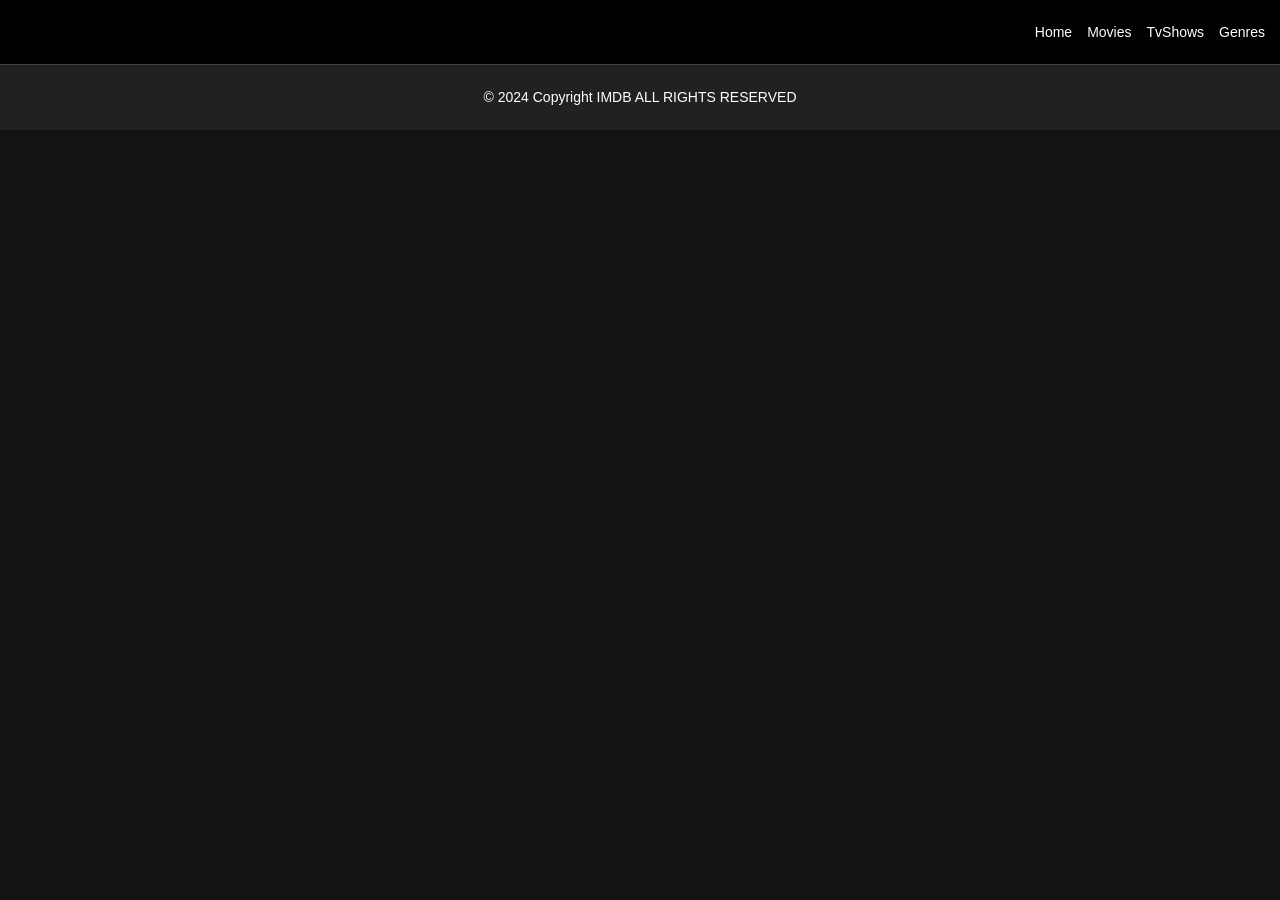
==== index.html @ e96a71f4 "Upload production files for NgFLix" ====
<!-- This is the main entry to the file  -->
<!doctype html>
<html lang="en" data-critters-container>
  <head>
    <meta charset="utf-8">
    <title>IMDB</title>
    <base href="/">
    <meta name="viewport" content="width=device-width, initial-scale=1">
    <link rel="icon" type="image/x-icon" href="favicon.ico">
    <link rel="preconnect" href="https://fonts.googleapis.com">
    <link rel="preconnect" href="https://fonts.gstatic.com" crossorigin>
  <style>@font-face{font-family:Roboto;font-style:normal;font-weight:100;font-display:swap;src:url(https://fonts.gstatic.com/s/roboto/v30/KFOkCnqEu92Fr1MmgVxFIzIFKw.woff2) format("woff2");unicode-range:U+0460-052F,U+1C80-1C88,U+20B4,U+2DE0-2DFF,U+A640-A69F,U+FE2E-FE2F}@font-face{font-family:Roboto;font-style:normal;font-weight:100;font-display:swap;src:url(https://fonts.gstatic.com/s/roboto/v30/KFOkCnqEu92Fr1MmgVxMIzIFKw.woff2) format("woff2");unicode-range:U+0301,U+0400-045F,U+0490-0491,U+04B0-04B1,U+2116}@font-face{font-family:Roboto;font-style:normal;font-weight:100;font-display:swap;src:url(https://fonts.gstatic.com/s/roboto/v30/KFOkCnqEu92Fr1MmgVxEIzIFKw.woff2) format("woff2");unicode-range:U+1F00-1FFF}@font-face{font-family:Roboto;font-style:normal;font-weight:100;font-display:swap;src:url(https://fonts.gstatic.com/s/roboto/v30/KFOkCnqEu92Fr1MmgVxLIzIFKw.woff2) format("woff2");unicode-range:U+0370-0377,U+037A-037F,U+0384-038A,U+038C,U+038E-03A1,U+03A3-03FF}@font-face{font-family:Roboto;font-style:normal;font-weight:100;font-display:swap;src:url(https://fonts.gstatic.com/s/roboto/v30/KFOkCnqEu92Fr1MmgVxHIzIFKw.woff2) format("woff2");unicode-range:U+0102-0103,U+0110-0111,U+0128-0129,U+0168-0169,U+01A0-01A1,U+01AF-01B0,U+0300-0301,U+0303-0304,U+0308-0309,U+0323,U+0329,U+1EA0-1EF9,U+20AB}@font-face{font-family:Roboto;font-style:normal;font-weight:100;font-display:swap;src:url(https://fonts.gstatic.com/s/roboto/v30/KFOkCnqEu92Fr1MmgVxGIzIFKw.woff2) format("woff2");unicode-range:U+0100-02AF,U+0304,U+0308,U+0329,U+1E00-1E9F,U+1EF2-1EFF,U+2020,U+20A0-20AB,U+20AD-20C0,U+2113,U+2C60-2C7F,U+A720-A7FF}@font-face{font-family:Roboto;font-style:normal;font-weight:100;font-display:swap;src:url(https://fonts.gstatic.com/s/roboto/v30/KFOkCnqEu92Fr1MmgVxIIzI.woff2) format("woff2");unicode-range:U+0000-00FF,U+0131,U+0152-0153,U+02BB-02BC,U+02C6,U+02DA,U+02DC,U+0304,U+0308,U+0329,U+2000-206F,U+2074,U+20AC,U+2122,U+2191,U+2193,U+2212,U+2215,U+FEFF,U+FFFD}@font-face{font-family:Roboto;font-style:normal;font-weight:300;font-display:swap;src:url(https://fonts.gstatic.com/s/roboto/v30/KFOlCnqEu92Fr1MmSU5fCRc4EsA.woff2) format("woff2");unicode-range:U+0460-052F,U+1C80-1C88,U+20B4,U+2DE0-2DFF,U+A640-A69F,U+FE2E-FE2F}@font-face{font-family:Roboto;font-style:normal;font-weight:300;font-display:swap;src:url(https://fonts.gstatic.com/s/roboto/v30/KFOlCnqEu92Fr1MmSU5fABc4EsA.woff2) format("woff2");unicode-range:U+0301,U+0400-045F,U+0490-0491,U+04B0-04B1,U+2116}@font-face{font-family:Roboto;font-style:normal;font-weight:300;font-display:swap;src:url(https://fonts.gstatic.com/s/roboto/v30/KFOlCnqEu92Fr1MmSU5fCBc4EsA.woff2) format("woff2");unicode-range:U+1F00-1FFF}@font-face{font-family:Roboto;font-style:normal;font-weight:300;font-display:swap;src:url(https://fonts.gstatic.com/s/roboto/v30/KFOlCnqEu92Fr1MmSU5fBxc4EsA.woff2) format("woff2");unicode-range:U+0370-0377,U+037A-037F,U+0384-038A,U+038C,U+038E-03A1,U+03A3-03FF}@font-face{font-family:Roboto;font-style:normal;font-weight:300;font-display:swap;src:url(https://fonts.gstatic.com/s/roboto/v30/KFOlCnqEu92Fr1MmSU5fCxc4EsA.woff2) format("woff2");unicode-range:U+0102-0103,U+0110-0111,U+0128-0129,U+0168-0169,U+01A0-01A1,U+01AF-01B0,U+0300-0301,U+0303-0304,U+0308-0309,U+0323,U+0329,U+1EA0-1EF9,U+20AB}@font-face{font-family:Roboto;font-style:normal;font-weight:300;font-display:swap;src:url(https://fonts.gstatic.com/s/roboto/v30/KFOlCnqEu92Fr1MmSU5fChc4EsA.woff2) format("woff2");unicode-range:U+0100-02AF,U+0304,U+0308,U+0329,U+1E00-1E9F,U+1EF2-1EFF,U+2020,U+20A0-20AB,U+20AD-20C0,U+2113,U+2C60-2C7F,U+A720-A7FF}@font-face{font-family:Roboto;font-style:normal;font-weight:300;font-display:swap;src:url(https://fonts.gstatic.com/s/roboto/v30/KFOlCnqEu92Fr1MmSU5fBBc4.woff2) format("woff2");unicode-range:U+0000-00FF,U+0131,U+0152-0153,U+02BB-02BC,U+02C6,U+02DA,U+02DC,U+0304,U+0308,U+0329,U+2000-206F,U+2074,U+20AC,U+2122,U+2191,U+2193,U+2212,U+2215,U+FEFF,U+FFFD}@font-face{font-family:Roboto;font-style:normal;font-weight:400;font-display:swap;src:url(https://fonts.gstatic.com/s/roboto/v30/KFOmCnqEu92Fr1Mu72xKOzY.woff2) format("woff2");unicode-range:U+0460-052F,U+1C80-1C88,U+20B4,U+2DE0-2DFF,U+A640-A69F,U+FE2E-FE2F}@font-face{font-family:Roboto;font-style:normal;font-weight:400;font-display:swap;src:url(https://fonts.gstatic.com/s/roboto/v30/KFOmCnqEu92Fr1Mu5mxKOzY.woff2) format("woff2");unicode-range:U+0301,U+0400-045F,U+0490-0491,U+04B0-04B1,U+2116}@font-face{font-family:Roboto;font-style:normal;font-weight:400;font-display:swap;src:url(https://fonts.gstatic.com/s/roboto/v30/KFOmCnqEu92Fr1Mu7mxKOzY.woff2) format("woff2");unicode-range:U+1F00-1FFF}@font-face{font-family:Roboto;font-style:normal;font-weight:400;font-display:swap;src:url(https://fonts.gstatic.com/s/roboto/v30/KFOmCnqEu92Fr1Mu4WxKOzY.woff2) format("woff2");unicode-range:U+0370-0377,U+037A-037F,U+0384-038A,U+038C,U+038E-03A1,U+03A3-03FF}@font-face{font-family:Roboto;font-style:normal;font-weight:400;font-display:swap;src:url(https://fonts.gstatic.com/s/roboto/v30/KFOmCnqEu92Fr1Mu7WxKOzY.woff2) format("woff2");unicode-range:U+0102-0103,U+0110-0111,U+0128-0129,U+0168-0169,U+01A0-01A1,U+01AF-01B0,U+0300-0301,U+0303-0304,U+0308-0309,U+0323,U+0329,U+1EA0-1EF9,U+20AB}@font-face{font-family:Roboto;font-style:normal;font-weight:400;font-display:swap;src:url(https://fonts.gstatic.com/s/roboto/v30/KFOmCnqEu92Fr1Mu7GxKOzY.woff2) format("woff2");unicode-range:U+0100-02AF,U+0304,U+0308,U+0329,U+1E00-1E9F,U+1EF2-1EFF,U+2020,U+20A0-20AB,U+20AD-20C0,U+2113,U+2C60-2C7F,U+A720-A7FF}@font-face{font-family:Roboto;font-style:normal;font-weight:400;font-display:swap;src:url(https://fonts.gstatic.com/s/roboto/v30/KFOmCnqEu92Fr1Mu4mxK.woff2) format("woff2");unicode-range:U+0000-00FF,U+0131,U+0152-0153,U+02BB-02BC,U+02C6,U+02DA,U+02DC,U+0304,U+0308,U+0329,U+2000-206F,U+2074,U+20AC,U+2122,U+2191,U+2193,U+2212,U+2215,U+FEFF,U+FFFD}@font-face{font-family:Roboto;font-style:normal;font-weight:700;font-display:swap;src:url(https://fonts.gstatic.com/s/roboto/v30/KFOlCnqEu92Fr1MmWUlfCRc4EsA.woff2) format("woff2");unicode-range:U+0460-052F,U+1C80-1C88,U+20B4,U+2DE0-2DFF,U+A640-A69F,U+FE2E-FE2F}@font-face{font-family:Roboto;font-style:normal;font-weight:700;font-display:swap;src:url(https://fonts.gstatic.com/s/roboto/v30/KFOlCnqEu92Fr1MmWUlfABc4EsA.woff2) format("woff2");unicode-range:U+0301,U+0400-045F,U+0490-0491,U+04B0-04B1,U+2116}@font-face{font-family:Roboto;font-style:normal;font-weight:700;font-display:swap;src:url(https://fonts.gstatic.com/s/roboto/v30/KFOlCnqEu92Fr1MmWUlfCBc4EsA.woff2) format("woff2");unicode-range:U+1F00-1FFF}@font-face{font-family:Roboto;font-style:normal;font-weight:700;font-display:swap;src:url(https://fonts.gstatic.com/s/roboto/v30/KFOlCnqEu92Fr1MmWUlfBxc4EsA.woff2) format("woff2");unicode-range:U+0370-0377,U+037A-037F,U+0384-038A,U+038C,U+038E-03A1,U+03A3-03FF}@font-face{font-family:Roboto;font-style:normal;font-weight:700;font-display:swap;src:url(https://fonts.gstatic.com/s/roboto/v30/KFOlCnqEu92Fr1MmWUlfCxc4EsA.woff2) format("woff2");unicode-range:U+0102-0103,U+0110-0111,U+0128-0129,U+0168-0169,U+01A0-01A1,U+01AF-01B0,U+0300-0301,U+0303-0304,U+0308-0309,U+0323,U+0329,U+1EA0-1EF9,U+20AB}@font-face{font-family:Roboto;font-style:normal;font-weight:700;font-display:swap;src:url(https://fonts.gstatic.com/s/roboto/v30/KFOlCnqEu92Fr1MmWUlfChc4EsA.woff2) format("woff2");unicode-range:U+0100-02AF,U+0304,U+0308,U+0329,U+1E00-1E9F,U+1EF2-1EFF,U+2020,U+20A0-20AB,U+20AD-20C0,U+2113,U+2C60-2C7F,U+A720-A7FF}@font-face{font-family:Roboto;font-style:normal;font-weight:700;font-display:swap;src:url(https://fonts.gstatic.com/s/roboto/v30/KFOlCnqEu92Fr1MmWUlfBBc4.woff2) format("woff2");unicode-range:U+0000-00FF,U+0131,U+0152-0153,U+02BB-02BC,U+02C6,U+02DA,U+02DC,U+0304,U+0308,U+0329,U+2000-206F,U+2074,U+20AC,U+2122,U+2191,U+2193,U+2212,U+2215,U+FEFF,U+FFFD}*,:before,:after{box-sizing:border-box}html{font-family:system-ui,Segoe UI,Roboto,Helvetica,Arial,sans-serif,"Apple Color Emoji","Segoe UI Emoji";line-height:1.15;-webkit-text-size-adjust:100%;-moz-tab-size:4;tab-size:4}body{margin:0}@-webkit-keyframes fa-spin{0%{-webkit-transform:rotate(0deg);transform:rotate(0)}to{-webkit-transform:rotate(359deg);transform:rotate(359deg)}}:root{font-family:Roboto,Helvetica Neue Light,Helvetica Neue,Helvetica,Arial,Lucida Grande,sans-serif;--font-family: Roboto, "Helvetica Neue Light", "Helvetica Neue", Helvetica, Arial, "Lucida Grande", sans-serif;--surface-a: #1e1e1e;--surface-b: #121212;--surface-c: hsla(0, 0%, 100%, .04);--surface-d: hsla(0, 0%, 100%, .12);--surface-e: #1e1e1e;--surface-f: #262626;--text-color: rgba(255, 255, 255, .87);--text-color-secondary: rgba(255, 255, 255, .6);--primary-color: #9FA8DA;--primary-color-text: #121212;--surface-0: #121212;--surface-50: #2a2a2a;--surface-100: #414141;--surface-200: #595959;--surface-300: #717171;--surface-400: #898989;--surface-500: #a0a0a0;--surface-600: #b8b8b8;--surface-700: #d0d0d0;--surface-800: #e7e7e7;--surface-900: #ffffff;--gray-50: #e7e7e7;--gray-100: #d0d0d0;--gray-200: #b8b8b8;--gray-300: #a0a0a0;--gray-400: #898989;--gray-500: #717171;--gray-600: #595959;--gray-700: #414141;--gray-800: #2a2a2a;--gray-900: #121212;--content-padding: 1rem;--inline-spacing: .5rem;--border-radius: 4px;--surface-ground: #121212;--surface-section: #121212;--surface-card: #1e1e1e;--surface-overlay: #262626;--surface-border: hsla(0, 0%, 100%, .12);--surface-hover: hsla(0, 0%, 100%, .04);--maskbg: rgba(0, 0, 0, .32);--highlight-bg: rgba(159, 168, 218, .16);--highlight-text-color: #9FA8DA;--focus-ring: none;color-scheme:dark}@font-face{font-family:Roboto;font-style:normal;font-weight:400;src:local("Roboto"),local("Roboto-Regular"),url("./media/roboto-v20-latin-ext_latin-regular-LRM3ER4G.woff2") format("woff2"),url("./media/roboto-v20-latin-ext_latin-regular-ZEDEYGV7.woff") format("woff")}@font-face{font-family:Roboto;font-style:normal;font-weight:500;src:local("Roboto Medium"),local("Roboto-Medium"),url("./media/roboto-v20-latin-ext_latin-500-3YTQ4ANV.woff2") format("woff2"),url("./media/roboto-v20-latin-ext_latin-500-JTUAEB44.woff") format("woff")}@font-face{font-family:Roboto;font-style:normal;font-weight:700;src:local("Roboto Bold"),local("Roboto-Bold"),url("./media/roboto-v20-latin-ext_latin-700-72Q4UJBL.woff2") format("woff2"),url("./media/roboto-v20-latin-ext_latin-700-YWMTYTLY.woff") format("woff")}:root{--blue-50:#f4fafe;--blue-100:#cae6fc;--blue-200:#a0d2fa;--blue-300:#75bef8;--blue-400:#4baaf5;--blue-500:#2196f3;--blue-600:#1c80cf;--blue-700:#1769aa;--blue-800:#125386;--blue-900:#0d3c61;--green-50:#f7faf5;--green-100:#dbe8cf;--green-200:#bed6a9;--green-300:#a1c384;--green-400:#85b15e;--green-500:#689f38;--green-600:#588730;--green-700:#496f27;--green-800:#39571f;--green-900:#2a4016;--yellow-50:#fffcf5;--yellow-100:#fef0cd;--yellow-200:#fde4a5;--yellow-300:#fdd87d;--yellow-400:#fccc55;--yellow-500:#fbc02d;--yellow-600:#d5a326;--yellow-700:#b08620;--yellow-800:#8a6a19;--yellow-900:#644d12;--cyan-50:#f2fcfd;--cyan-100:#c2eff5;--cyan-200:#91e2ed;--cyan-300:#61d5e4;--cyan-400:#30c9dc;--cyan-500:#00bcd4;--cyan-600:#00a0b4;--cyan-700:#008494;--cyan-800:#006775;--cyan-900:#004b55;--pink-50:#fef4f7;--pink-100:#fac9da;--pink-200:#f69ebc;--pink-300:#f1749e;--pink-400:#ed4981;--pink-500:#e91e63;--pink-600:#c61a54;--pink-700:#a31545;--pink-800:#801136;--pink-900:#5d0c28;--indigo-50:#f6f7fc;--indigo-100:#d5d9ef;--indigo-200:#b3bae2;--indigo-300:#919cd5;--indigo-400:#707dc8;--indigo-500:#4e5fbb;--indigo-600:#42519f;--indigo-700:#374383;--indigo-800:#2b3467;--indigo-900:#1f264b;--teal-50:#f2faf9;--teal-100:#c2e6e2;--teal-200:#91d2cc;--teal-300:#61beb5;--teal-400:#30aa9f;--teal-500:#009688;--teal-600:#008074;--teal-700:#00695f;--teal-800:#00534b;--teal-900:#003c36;--orange-50:#fffaf2;--orange-100:#ffe6c2;--orange-200:#ffd391;--orange-300:#ffbf61;--orange-400:#ffac30;--orange-500:#ff9800;--orange-600:#d98100;--orange-700:#b36a00;--orange-800:#8c5400;--orange-900:#663d00;--bluegray-50:#f7f9f9;--bluegray-100:#d9e0e3;--bluegray-200:#bbc7cd;--bluegray-300:#9caeb7;--bluegray-400:#7e96a1;--bluegray-500:#607d8b;--bluegray-600:#526a76;--bluegray-700:#435861;--bluegray-800:#35454c;--bluegray-900:#263238;--purple-50:#faf4fb;--purple-100:#e7cbec;--purple-200:#d4a2dd;--purple-300:#c279ce;--purple-400:#af50bf;--purple-500:#9c27b0;--purple-600:#852196;--purple-700:#6d1b7b;--purple-800:#561561;--purple-900:#3e1046;--red-50:#fef6f5;--red-100:#fcd2cf;--red-200:#faaea9;--red-300:#f88a82;--red-400:#f6675c;--red-500:#f44336;--red-600:#cf392e;--red-700:#ab2f26;--red-800:#86251e;--red-900:#621b16;--primary-50:#fafbfd;--primary-100:#e8eaf6;--primary-200:#d6daef;--primary-300:#c3c9e8;--primary-400:#b1b9e1;--primary-500:#9fa8da;--primary-600:#878fb9;--primary-700:#6f7699;--primary-800:#575c78;--primary-900:#404357}@layer primeng{*{box-sizing:border-box}}@layer primeng{}@layer primeng{@-webkit-keyframes p-fadein{0%{opacity:0}to{opacity:1}}}@-webkit-keyframes p-icon-spin{0%{-webkit-transform:rotate(0deg);transform:rotate(0)}to{-webkit-transform:rotate(359deg);transform:rotate(359deg)}}body{font-family:Roboto,sans-serif;font-size:14px;font-weight:400;color:#fff;background:#151212}
</style><link rel="stylesheet" href="styles-ZPJHT535.css" media="print" onload="this.media='all'"><noscript><link rel="stylesheet" href="styles-ZPJHT535.css"></noscript></head>
  <body>
    <app-root></app-root>
  <script src="polyfills-RT5I6R6G.js" type="module"></script><script src="main-APKXVU2Z.js" type="module"></script></body>
</html>
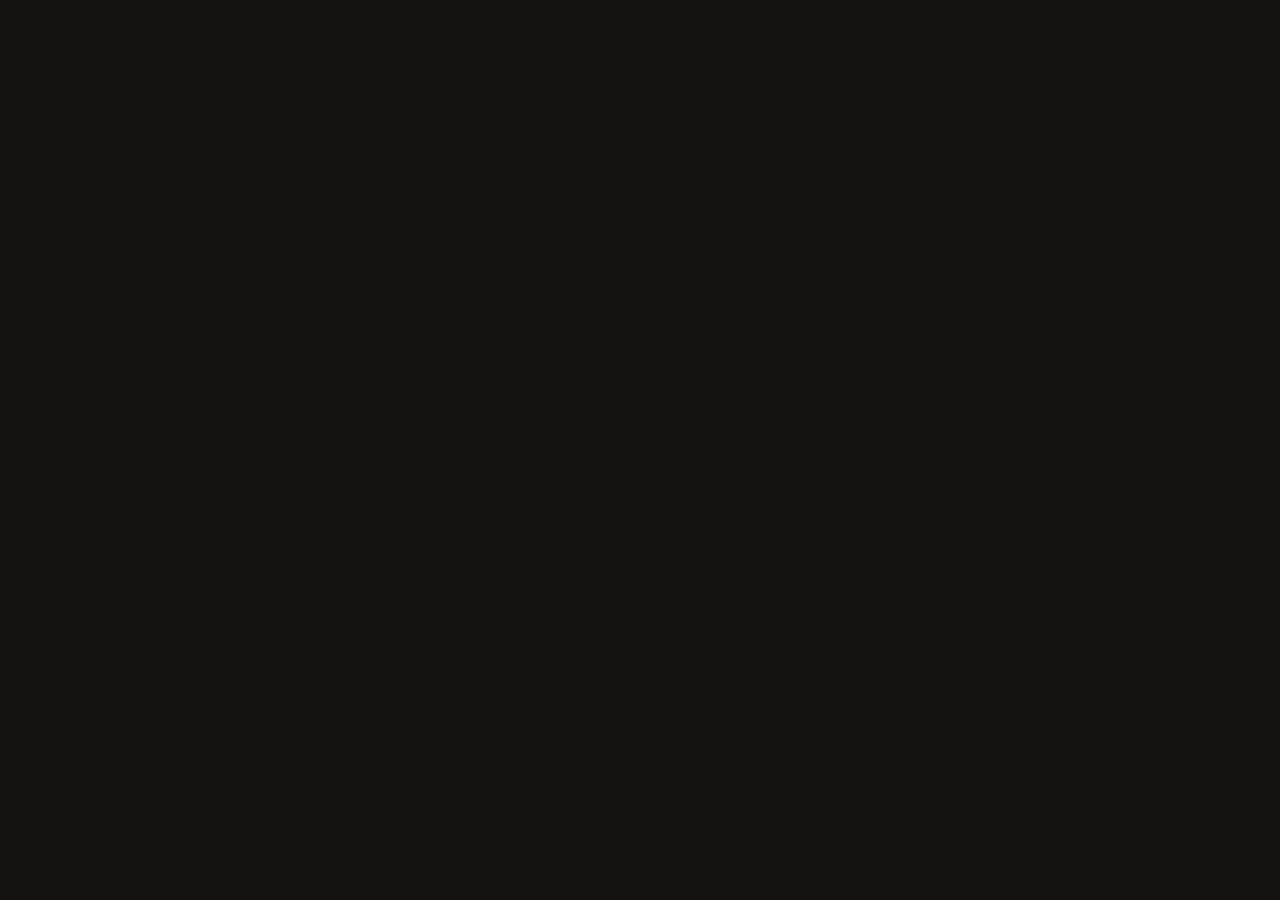
==== commit 6d7616ce: "Update index.html" ====
--- a/index.html
+++ b/index.html
@@ -4,12 +4,12 @@
   <head>
     <meta charset="utf-8">
     <title>IMDB</title>
-    <base href="/">
+    <base href="/ImdbClone/">
     <meta name="viewport" content="width=device-width, initial-scale=1">
     <link rel="icon" type="image/x-icon" href="favicon.ico">
     <link rel="preconnect" href="https://fonts.googleapis.com">
     <link rel="preconnect" href="https://fonts.gstatic.com" crossorigin>
-  <style>@font-face{font-family:Roboto;font-style:normal;font-weight:100;font-display:swap;src:url(https://fonts.gstatic.com/s/roboto/v30/KFOkCnqEu92Fr1MmgVxFIzIFKw.woff2) format("woff2");unicode-range:U+0460-052F,U+1C80-1C88,U+20B4,U+2DE0-2DFF,U+A640-A69F,U+FE2E-FE2F}@font-face{font-family:Roboto;font-style:normal;font-weight:100;font-display:swap;src:url(https://fonts.gstatic.com/s/roboto/v30/KFOkCnqEu92Fr1MmgVxMIzIFKw.woff2) format("woff2");unicode-range:U+0301,U+0400-045F,U+0490-0491,U+04B0-04B1,U+2116}@font-face{font-family:Roboto;font-style:normal;font-weight:100;font-display:swap;src:url(https://fonts.gstatic.com/s/roboto/v30/KFOkCnqEu92Fr1MmgVxEIzIFKw.woff2) format("woff2");unicode-range:U+1F00-1FFF}@font-face{font-family:Roboto;font-style:normal;font-weight:100;font-display:swap;src:url(https://fonts.gstatic.com/s/roboto/v30/KFOkCnqEu92Fr1MmgVxLIzIFKw.woff2) format("woff2");unicode-range:U+0370-0377,U+037A-037F,U+0384-038A,U+038C,U+038E-03A1,U+03A3-03FF}@font-face{font-family:Roboto;font-style:normal;font-weight:100;font-display:swap;src:url(https://fonts.gstatic.com/s/roboto/v30/KFOkCnqEu92Fr1MmgVxHIzIFKw.woff2) format("woff2");unicode-range:U+0102-0103,U+0110-0111,U+0128-0129,U+0168-0169,U+01A0-01A1,U+01AF-01B0,U+0300-0301,U+0303-0304,U+0308-0309,U+0323,U+0329,U+1EA0-1EF9,U+20AB}@font-face{font-family:Roboto;font-style:normal;font-weight:100;font-display:swap;src:url(https://fonts.gstatic.com/s/roboto/v30/KFOkCnqEu92Fr1MmgVxGIzIFKw.woff2) format("woff2");unicode-range:U+0100-02AF,U+0304,U+0308,U+0329,U+1E00-1E9F,U+1EF2-1EFF,U+2020,U+20A0-20AB,U+20AD-20C0,U+2113,U+2C60-2C7F,U+A720-A7FF}@font-face{font-family:Roboto;font-style:normal;font-weight:100;font-display:swap;src:url(https://fonts.gstatic.com/s/roboto/v30/KFOkCnqEu92Fr1MmgVxIIzI.woff2) format("woff2");unicode-range:U+0000-00FF,U+0131,U+0152-0153,U+02BB-02BC,U+02C6,U+02DA,U+02DC,U+0304,U+0308,U+0329,U+2000-206F,U+2074,U+20AC,U+2122,U+2191,U+2193,U+2212,U+2215,U+FEFF,U+FFFD}@font-face{font-family:Roboto;font-style:normal;font-weight:300;font-display:swap;src:url(https://fonts.gstatic.com/s/roboto/v30/KFOlCnqEu92Fr1MmSU5fCRc4EsA.woff2) format("woff2");unicode-range:U+0460-052F,U+1C80-1C88,U+20B4,U+2DE0-2DFF,U+A640-A69F,U+FE2E-FE2F}@font-face{font-family:Roboto;font-style:normal;font-weight:300;font-display:swap;src:url(https://fonts.gstatic.com/s/roboto/v30/KFOlCnqEu92Fr1MmSU5fABc4EsA.woff2) format("woff2");unicode-range:U+0301,U+0400-045F,U+0490-0491,U+04B0-04B1,U+2116}@font-face{font-family:Roboto;font-style:normal;font-weight:300;font-display:swap;src:url(https://fonts.gstatic.com/s/roboto/v30/KFOlCnqEu92Fr1MmSU5fCBc4EsA.woff2) format("woff2");unicode-range:U+1F00-1FFF}@font-face{font-family:Roboto;font-style:normal;font-weight:300;font-display:swap;src:url(https://fonts.gstatic.com/s/roboto/v30/KFOlCnqEu92Fr1MmSU5fBxc4EsA.woff2) format("woff2");unicode-range:U+0370-0377,U+037A-037F,U+0384-038A,U+038C,U+038E-03A1,U+03A3-03FF}@font-face{font-family:Roboto;font-style:normal;font-weight:300;font-display:swap;src:url(https://fonts.gstatic.com/s/roboto/v30/KFOlCnqEu92Fr1MmSU5fCxc4EsA.woff2) format("woff2");unicode-range:U+0102-0103,U+0110-0111,U+0128-0129,U+0168-0169,U+01A0-01A1,U+01AF-01B0,U+0300-0301,U+0303-0304,U+0308-0309,U+0323,U+0329,U+1EA0-1EF9,U+20AB}@font-face{font-family:Roboto;font-style:normal;font-weight:300;font-display:swap;src:url(https://fonts.gstatic.com/s/roboto/v30/KFOlCnqEu92Fr1MmSU5fChc4EsA.woff2) format("woff2");unicode-range:U+0100-02AF,U+0304,U+0308,U+0329,U+1E00-1E9F,U+1EF2-1EFF,U+2020,U+20A0-20AB,U+20AD-20C0,U+2113,U+2C60-2C7F,U+A720-A7FF}@font-face{font-family:Roboto;font-style:normal;font-weight:300;font-display:swap;src:url(https://fonts.gstatic.com/s/roboto/v30/KFOlCnqEu92Fr1MmSU5fBBc4.woff2) format("woff2");unicode-range:U+0000-00FF,U+0131,U+0152-0153,U+02BB-02BC,U+02C6,U+02DA,U+02DC,U+0304,U+0308,U+0329,U+2000-206F,U+2074,U+20AC,U+2122,U+2191,U+2193,U+2212,U+2215,U+FEFF,U+FFFD}@font-face{font-family:Roboto;font-style:normal;font-weight:400;font-display:swap;src:url(https://fonts.gstatic.com/s/roboto/v30/KFOmCnqEu92Fr1Mu72xKOzY.woff2) format("woff2");unicode-range:U+0460-052F,U+1C80-1C88,U+20B4,U+2DE0-2DFF,U+A640-A69F,U+FE2E-FE2F}@font-face{font-family:Roboto;font-style:normal;font-weight:400;font-display:swap;src:url(https://fonts.gstatic.com/s/roboto/v30/KFOmCnqEu92Fr1Mu5mxKOzY.woff2) format("woff2");unicode-range:U+0301,U+0400-045F,U+0490-0491,U+04B0-04B1,U+2116}@font-face{font-family:Roboto;font-style:normal;font-weight:400;font-display:swap;src:url(https://fonts.gstatic.com/s/roboto/v30/KFOmCnqEu92Fr1Mu7mxKOzY.woff2) format("woff2");unicode-range:U+1F00-1FFF}@font-face{font-family:Roboto;font-style:normal;font-weight:400;font-display:swap;src:url(https://fonts.gstatic.com/s/roboto/v30/KFOmCnqEu92Fr1Mu4WxKOzY.woff2) format("woff2");unicode-range:U+0370-0377,U+037A-037F,U+0384-038A,U+038C,U+038E-03A1,U+03A3-03FF}@font-face{font-family:Roboto;font-style:normal;font-weight:400;font-display:swap;src:url(https://fonts.gstatic.com/s/roboto/v30/KFOmCnqEu92Fr1Mu7WxKOzY.woff2) format("woff2");unicode-range:U+0102-0103,U+0110-0111,U+0128-0129,U+0168-0169,U+01A0-01A1,U+01AF-01B0,U+0300-0301,U+0303-0304,U+0308-0309,U+0323,U+0329,U+1EA0-1EF9,U+20AB}@font-face{font-family:Roboto;font-style:normal;font-weight:400;font-display:swap;src:url(https://fonts.gstatic.com/s/roboto/v30/KFOmCnqEu92Fr1Mu7GxKOzY.woff2) format("woff2");unicode-range:U+0100-02AF,U+0304,U+0308,U+0329,U+1E00-1E9F,U+1EF2-1EFF,U+2020,U+20A0-20AB,U+20AD-20C0,U+2113,U+2C60-2C7F,U+A720-A7FF}@font-face{font-family:Roboto;font-style:normal;font-weight:400;font-display:swap;src:url(https://fonts.gstatic.com/s/roboto/v30/KFOmCnqEu92Fr1Mu4mxK.woff2) format("woff2");unicode-range:U+0000-00FF,U+0131,U+0152-0153,U+02BB-02BC,U+02C6,U+02DA,U+02DC,U+0304,U+0308,U+0329,U+2000-206F,U+2074,U+20AC,U+2122,U+2191,U+2193,U+2212,U+2215,U+FEFF,U+FFFD}@font-face{font-family:Roboto;font-style:normal;font-weight:700;font-display:swap;src:url(https://fonts.gstatic.com/s/roboto/v30/KFOlCnqEu92Fr1MmWUlfCRc4EsA.woff2) format("woff2");unicode-range:U+0460-052F,U+1C80-1C88,U+20B4,U+2DE0-2DFF,U+A640-A69F,U+FE2E-FE2F}@font-face{font-family:Roboto;font-style:normal;font-weight:700;font-display:swap;src:url(https://fonts.gstatic.com/s/roboto/v30/KFOlCnqEu92Fr1MmWUlfABc4EsA.woff2) format("woff2");unicode-range:U+0301,U+0400-045F,U+0490-0491,U+04B0-04B1,U+2116}@font-face{font-family:Roboto;font-style:normal;font-weight:700;font-display:swap;src:url(https://fonts.gstatic.com/s/roboto/v30/KFOlCnqEu92Fr1MmWUlfCBc4EsA.woff2) format("woff2");unicode-range:U+1F00-1FFF}@font-face{font-family:Roboto;font-style:normal;font-weight:700;font-display:swap;src:url(https://fonts.gstatic.com/s/roboto/v30/KFOlCnqEu92Fr1MmWUlfBxc4EsA.woff2) format("woff2");unicode-range:U+0370-0377,U+037A-037F,U+0384-038A,U+038C,U+038E-03A1,U+03A3-03FF}@font-face{font-family:Roboto;font-style:normal;font-weight:700;font-display:swap;src:url(https://fonts.gstatic.com/s/roboto/v30/KFOlCnqEu92Fr1MmWUlfCxc4EsA.woff2) format("woff2");unicode-range:U+0102-0103,U+0110-0111,U+0128-0129,U+0168-0169,U+01A0-01A1,U+01AF-01B0,U+0300-0301,U+0303-0304,U+0308-0309,U+0323,U+0329,U+1EA0-1EF9,U+20AB}@font-face{font-family:Roboto;font-style:normal;font-weight:700;font-display:swap;src:url(https://fonts.gstatic.com/s/roboto/v30/KFOlCnqEu92Fr1MmWUlfChc4EsA.woff2) format("woff2");unicode-range:U+0100-02AF,U+0304,U+0308,U+0329,U+1E00-1E9F,U+1EF2-1EFF,U+2020,U+20A0-20AB,U+20AD-20C0,U+2113,U+2C60-2C7F,U+A720-A7FF}@font-face{font-family:Roboto;font-style:normal;font-weight:700;font-display:swap;src:url(https://fonts.gstatic.com/s/roboto/v30/KFOlCnqEu92Fr1MmWUlfBBc4.woff2) format("woff2");unicode-range:U+0000-00FF,U+0131,U+0152-0153,U+02BB-02BC,U+02C6,U+02DA,U+02DC,U+0304,U+0308,U+0329,U+2000-206F,U+2074,U+20AC,U+2122,U+2191,U+2193,U+2212,U+2215,U+FEFF,U+FFFD}*,:before,:after{box-sizing:border-box}html{font-family:system-ui,Segoe UI,Roboto,Helvetica,Arial,sans-serif,"Apple Color Emoji","Segoe UI Emoji";line-height:1.15;-webkit-text-size-adjust:100%;-moz-tab-size:4;tab-size:4}body{margin:0}@-webkit-keyframes fa-spin{0%{-webkit-transform:rotate(0deg);transform:rotate(0)}to{-webkit-transform:rotate(359deg);transform:rotate(359deg)}}:root{font-family:Roboto,Helvetica Neue Light,Helvetica Neue,Helvetica,Arial,Lucida Grande,sans-serif;--font-family: Roboto, "Helvetica Neue Light", "Helvetica Neue", Helvetica, Arial, "Lucida Grande", sans-serif;--surface-a: #1e1e1e;--surface-b: #121212;--surface-c: hsla(0, 0%, 100%, .04);--surface-d: hsla(0, 0%, 100%, .12);--surface-e: #1e1e1e;--surface-f: #262626;--text-color: rgba(255, 255, 255, .87);--text-color-secondary: rgba(255, 255, 255, .6);--primary-color: #9FA8DA;--primary-color-text: #121212;--surface-0: #121212;--surface-50: #2a2a2a;--surface-100: #414141;--surface-200: #595959;--surface-300: #717171;--surface-400: #898989;--surface-500: #a0a0a0;--surface-600: #b8b8b8;--surface-700: #d0d0d0;--surface-800: #e7e7e7;--surface-900: #ffffff;--gray-50: #e7e7e7;--gray-100: #d0d0d0;--gray-200: #b8b8b8;--gray-300: #a0a0a0;--gray-400: #898989;--gray-500: #717171;--gray-600: #595959;--gray-700: #414141;--gray-800: #2a2a2a;--gray-900: #121212;--content-padding: 1rem;--inline-spacing: .5rem;--border-radius: 4px;--surface-ground: #121212;--surface-section: #121212;--surface-card: #1e1e1e;--surface-overlay: #262626;--surface-border: hsla(0, 0%, 100%, .12);--surface-hover: hsla(0, 0%, 100%, .04);--maskbg: rgba(0, 0, 0, .32);--highlight-bg: rgba(159, 168, 218, .16);--highlight-text-color: #9FA8DA;--focus-ring: none;color-scheme:dark}@font-face{font-family:Roboto;font-style:normal;font-weight:400;src:local("Roboto"),local("Roboto-Regular"),url("./media/roboto-v20-latin-ext_latin-regular-LRM3ER4G.woff2") format("woff2"),url("./media/roboto-v20-latin-ext_latin-regular-ZEDEYGV7.woff") format("woff")}@font-face{font-family:Roboto;font-style:normal;font-weight:500;src:local("Roboto Medium"),local("Roboto-Medium"),url("./media/roboto-v20-latin-ext_latin-500-3YTQ4ANV.woff2") format("woff2"),url("./media/roboto-v20-latin-ext_latin-500-JTUAEB44.woff") format("woff")}@font-face{font-family:Roboto;font-style:normal;font-weight:700;src:local("Roboto Bold"),local("Roboto-Bold"),url("./media/roboto-v20-latin-ext_latin-700-72Q4UJBL.woff2") format("woff2"),url("./media/roboto-v20-latin-ext_latin-700-YWMTYTLY.woff") format("woff")}:root{--blue-50:#f4fafe;--blue-100:#cae6fc;--blue-200:#a0d2fa;--blue-300:#75bef8;--blue-400:#4baaf5;--blue-500:#2196f3;--blue-600:#1c80cf;--blue-700:#1769aa;--blue-800:#125386;--blue-900:#0d3c61;--green-50:#f7faf5;--green-100:#dbe8cf;--green-200:#bed6a9;--green-300:#a1c384;--green-400:#85b15e;--green-500:#689f38;--green-600:#588730;--green-700:#496f27;--green-800:#39571f;--green-900:#2a4016;--yellow-50:#fffcf5;--yellow-100:#fef0cd;--yellow-200:#fde4a5;--yellow-300:#fdd87d;--yellow-400:#fccc55;--yellow-500:#fbc02d;--yellow-600:#d5a326;--yellow-700:#b08620;--yellow-800:#8a6a19;--yellow-900:#644d12;--cyan-50:#f2fcfd;--cyan-100:#c2eff5;--cyan-200:#91e2ed;--cyan-300:#61d5e4;--cyan-400:#30c9dc;--cyan-500:#00bcd4;--cyan-600:#00a0b4;--cyan-700:#008494;--cyan-800:#006775;--cyan-900:#004b55;--pink-50:#fef4f7;--pink-100:#fac9da;--pink-200:#f69ebc;--pink-300:#f1749e;--pink-400:#ed4981;--pink-500:#e91e63;--pink-600:#c61a54;--pink-700:#a31545;--pink-800:#801136;--pink-900:#5d0c28;--indigo-50:#f6f7fc;--indigo-100:#d5d9ef;--indigo-200:#b3bae2;--indigo-300:#919cd5;--indigo-400:#707dc8;--indigo-500:#4e5fbb;--indigo-600:#42519f;--indigo-700:#374383;--indigo-800:#2b3467;--indigo-900:#1f264b;--teal-50:#f2faf9;--teal-100:#c2e6e2;--teal-200:#91d2cc;--teal-300:#61beb5;--teal-400:#30aa9f;--teal-500:#009688;--teal-600:#008074;--teal-700:#00695f;--teal-800:#00534b;--teal-900:#003c36;--orange-50:#fffaf2;--orange-100:#ffe6c2;--orange-200:#ffd391;--orange-300:#ffbf61;--orange-400:#ffac30;--orange-500:#ff9800;--orange-600:#d98100;--orange-700:#b36a00;--orange-800:#8c5400;--orange-900:#663d00;--bluegray-50:#f7f9f9;--bluegray-100:#d9e0e3;--bluegray-200:#bbc7cd;--bluegray-300:#9caeb7;--bluegray-400:#7e96a1;--bluegray-500:#607d8b;--bluegray-600:#526a76;--bluegray-700:#435861;--bluegray-800:#35454c;--bluegray-900:#263238;--purple-50:#faf4fb;--purple-100:#e7cbec;--purple-200:#d4a2dd;--purple-300:#c279ce;--purple-400:#af50bf;--purple-500:#9c27b0;--purple-600:#852196;--purple-700:#6d1b7b;--purple-800:#561561;--purple-900:#3e1046;--red-50:#fef6f5;--red-100:#fcd2cf;--red-200:#faaea9;--red-300:#f88a82;--red-400:#f6675c;--red-500:#f44336;--red-600:#cf392e;--red-700:#ab2f26;--red-800:#86251e;--red-900:#621b16;--primary-50:#fafbfd;--primary-100:#e8eaf6;--primary-200:#d6daef;--primary-300:#c3c9e8;--primary-400:#b1b9e1;--primary-500:#9fa8da;--primary-600:#878fb9;--primary-700:#6f7699;--primary-800:#575c78;--primary-900:#404357}@layer primeng{*{box-sizing:border-box}}@layer primeng{}@layer primeng{@-webkit-keyframes p-fadein{0%{opacity:0}to{opacity:1}}}@-webkit-keyframes p-icon-spin{0%{-webkit-transform:rotate(0deg);transform:rotate(0)}to{-webkit-transform:rotate(359deg);transform:rotate(359deg)}}body{font-family:Roboto,sans-serif;font-size:14px;font-weight:400;color:#fff;background:#151212}
+  <style>@font-face{font-family:Roboto;font-style:normal;font-weight:100;font-display:swap;src:url(https://fonts.gstatic.com/s/roboto/v30/KFOkCnqEu92Fr1MmgVxFIzIFKw.woff2) format("woff2");unicode-range:U+0460-052F,U+1C80-1C88,U+20B4,U+2DE0-2DFF,U+A640-A69F,U+FE2E-FE2F}@font-face{font-family:Roboto;font-style:normal;font-weight:100;font-display:swap;src:url(https://fonts.gstatic.com/s/roboto/v30/KFOkCnqEu92Fr1MmgVxMIzIFKw.woff2) format("woff2");unicode-range:U+0301,U+0400-045F,U+0490-0491,U+04B0-04B1,U+2116}@font-face{font-family:Roboto;font-style:normal;font-weight:100;font-display:swap;src:url(https://fonts.gstatic.com/s/roboto/v30/KFOkCnqEu92Fr1MmgVxEIzIFKw.woff2) format("woff2");unicode-range:U+1F00-1FFF}@font-face{font-family:Roboto;font-style:normal;font-weight:100;font-display:swap;src:url(https://fonts.gstatic.com/s/roboto/v30/KFOkCnqEu92Fr1MmgVxLIzIFKw.woff2) format("woff2");unicode-range:U+0370-0377,U+037A-037F,U+0384-038A,U+038C,U+038E-03A1,U+03A3-03FF}@font-face{font-family:Roboto;font-style:normal;font-weight:100;font-display:swap;src:url(https://fonts.gstatic.com/s/roboto/v30/KFOkCnqEu92Fr1MmgVxHIzIFKw.woff2) format("woff2");unicode-range:U+0102-0103,U+0110-0111,U+0128-0129,U+0168-0169,U+01A0-01A1,U+01AF-01B0,U+0300-0301,U+0303-0304,U+0308-0309,U+0323,U+0329,U+1EA0-1EF9,U+20AB}@font-face{font-family:Roboto;font-style:normal;font-weight:100;font-display:swap;src:url(https://fonts.gstatic.com/s/roboto/v30/KFOkCnqEu92Fr1MmgVxGIzIFKw.woff2) format("woff2");unicode-range:U+0100-02AF,U+0304,U+0308,U+0329,U+1E00-1E9F,U+1EF2-1EFF,U+2020,U+20A0-20AB,U+20AD-20C0,U+2113,U+2C60-2C7F,U+A720-A7FF}@font-face{font-family:Roboto;font-style:normal;font-weight:100;font-display:swap;src:url(https://fonts.gstatic.com/s/roboto/v30/KFOkCnqEu92Fr1MmgVxIIzI.woff2) format("woff2");unicode-range:U+0000-00FF,U+0131,U+0152-0153,U+02BB-02BC,U+02C6,U+02DA,U+02DC,U+0304,U+0308,U+0329,U+2000-206F,U+2074,U+20AC,U+2122,U+2191,U+2193,U+2212,U+2215,U+FEFF,U+FFFD}@font-face{font-family:Roboto;font-style:normal;font-weight:300;font-display:swap;src:url(https://fonts.gstatic.com/s/roboto/v30/KFOlCnqEu92Fr1MmSU5fCRc4EsA.woff2) format("woff2");unicode-range:U+0460-052F,U+1C80-1C88,U+20B4,U+2DE0-2DFF,U+A640-A69F,U+FE2E-FE2F}@font-face{font-family:Roboto;font-style:normal;font-weight:300;font-display:swap;src:url(https://fonts.gstatic.com/s/roboto/v30/KFOlCnqEu92Fr1MmSU5fABc4EsA.woff2) format("woff2");unicode-range:U+0301,U+0400-045F,U+0490-0491,U+04B0-04B1,U+2116}@font-face{font-family:Roboto;font-style:normal;font-weight:300;font-display:swap;src:url(https://fonts.gstatic.com/s/roboto/v30/KFOlCnqEu92Fr1MmSU5fCBc4EsA.woff2) format("woff2");unicode-range:U+1F00-1FFF}@font-face{font-family:Roboto;font-style:normal;font-weight:300;font-display:swap;src:url(https://fonts.gstatic.com/s/roboto/v30/KFOlCnqEu92Fr1MmSU5fBxc4EsA.woff2) format("woff2");unicode-range:U+0370-0377,U+037A-037F,U+0384-038A,U+038C,U+038E-03A1,U+03A3-03FF}@font-face{font-family:Roboto;font-style:normal;font-weight:300;font-display:swap;src:url(https://fonts.gstatic.com/s/roboto/v30/KFOlCnqEu92Fr1MmSU5fCxc4EsA.woff2) format("woff2");unicode-range:U+0102-0103,U+0110-0111,U+0128-0129,U+0168-0169,U+01A0-01A1,U+01AF-01B0,U+0300-0301,U+0303-0304,U+0308-0309,U+0323,U+0329,U+1EA0-1EF9,U+20AB}@font-face{font-family:Roboto;font-style:normal;font-weight:300;font-display:swap;src:url(https://fonts.gstatic.com/s/roboto/v30/KFOlCnqEu92Fr1MmSU5fChc4EsA.woff2) format("woff2");unicode-range:U+0100-02AF,U+0304,U+0308,U+0329,U+1E00-1E9F,U+1EF2-1EFF,U+2020,U+20A0-20AB,U+20AD-20C0,U+2113,U+2C60-2C7F,U+A720-A7FF}@font-face{font-family:Roboto;font-style:normal;font-weight:300;font-display:swap;src:url(https://fonts.gstatic.com/s/roboto/v30/KFOlCnqEu92Fr1MmSU5fBBc4.woff2) format("woff2");unicode-range:U+0000-00FF,U+0131,U+0152-0153,U+02BB-02BC,U+02C6,U+02DA,U+02DC,U+0304,U+0308,U+0329,U+2000-206F,U+2074,U+20AC,U+2122,U+2191,U+2193,U+2212,U+2215,U+FEFF,U+FFFD}@font-face{font-family:Roboto;font-style:normal;font-weight:400;font-display:swap;src:url(https://fonts.gstatic.com/s/roboto/v30/KFOmCnqEu92Fr1Mu72xKOzY.woff2) format("woff2");unicode-range:U+0460-052F,U+1C80-1C88,U+20B4,U+2DE0-2DFF,U+A640-A69F,U+FE2E-FE2F}@font-face{font-family:Roboto;font-style:normal;font-weight:400;font-display:swap;src:url(https://fonts.gstatic.com/s/roboto/v30/KFOmCnqEu92Fr1Mu5mxKOzY.woff2) format("woff2");unicode-range:U+0301,U+0400-045F,U+0490-0491,U+04B0-04B1,U+2116}@font-face{font-family:Roboto;font-style:normal;font-weight:400;font-display:swap;src:url(https://fonts.gstatic.com/s/roboto/v30/KFOmCnqEu92Fr1Mu7mxKOzY.woff2) format("woff2");unicode-range:U+1F00-1FFF}@font-face{font-family:Roboto;font-style:normal;font-weight:400;font-display:swap;src:url(https://fonts.gstatic.com/s/roboto/v30/KFOmCnqEu92Fr1Mu4WxKOzY.woff2) format("woff2");unicode-range:U+0370-0377,U+037A-037F,U+0384-038A,U+038C,U+038E-03A1,U+03A3-03FF}@font-face{font-family:Roboto;font-style:normal;font-weight:400;font-display:swap;src:url(https://fonts.gstatic.com/s/roboto/v30/KFOmCnqEu92Fr1Mu7WxKOzY.woff2) format("woff2");unicode-range:U+0102-0103,U+0110-0111,U+0128-0129,U+0168-0169,U+01A0-01A1,U+01AF-01B0,U+0300-0301,U+0303-0304,U+0308-0309,U+0323,U+0329,U+1EA0-1EF9,U+20AB}@font-face{font-family:Roboto;font-style:normal;font-weight:400;font-display:swap;src:url(https://fonts.gstatic.com/s/roboto/v30/KFOmCnqEu92Fr1Mu7GxKOzY.woff2) format("woff2");unicode-range:U+0100-02AF,U+0304,U+0308,U+0329,U+1E00-1E9F,U+1EF2-1EFF,U+2020,U+20A0-20AB,U+20AD-20C0,U+2113,U+2C60-2C7F,U+A720-A7FF}@font-face{font-family:Roboto;font-style:normal;font-weight:400;font-display:swap;src:url(https://fonts.gstatic.com/s/roboto/v30/KFOmCnqEu92Fr1Mu4mxK.woff2) format("woff2");unicode-range:U+0000-00FF,U+0131,U+0152-0153,U+02BB-02BC,U+02C6,U+02DA,U+02DC,U+0304,U+0308,U+0329,U+2000-206F,U+2074,U+20AC,U+2122,U+2191,U+2193,U+2212,U+2215,U+FEFF,U+FFFD}@font-face{font-family:Roboto;font-style:normal;font-weight:700;font-display:swap;src:url(https://fonts.gstatic.com/s/roboto/v30/KFOlCnqEu92Fr1MmWUlfCRc4EsA.woff2) format("woff2");unicode-range:U+0460-052F,U+1C80-1C88,U+20B4,U+2DE0-2DFF,U+A640-A69F,U+FE2E-FE2F}@font-face{font-family:Roboto;font-style:normal;font-weight:700;font-display:swap;src:url(https://fonts.gstatic.com/s/roboto/v30/KFOlCnqEu92Fr1MmWUlfABc4EsA.woff2) format("woff2");unicode-range:U+0301,U+0400-045F,U+0490-0491,U+04B0-04B1,U+2116}@font-face{font-family:Roboto;font-style:normal;font-weight:700;font-display:swap;src:url(https://fonts.gstatic.com/s/roboto/v30/KFOlCnqEu92Fr1MmWUlfCBc4EsA.woff2) format("woff2");unicode-range:U+1F00-1FFF}@font-face{font-family:Roboto;font-style:normal;font-weight:700;font-display:swap;src:url(https://fonts.gstatic.com/s/roboto/v30/KFOlCnqEu92Fr1MmWUlfBxc4EsA.woff2) format("woff2");unicode-range:U+0370-0377,U+037A-037F,U+0384-038A,U+038C,U+038E-03A1,U+03A3-03FF}@font-face{font-family:Roboto;font-style:normal;font-weight:700;font-display:swap;src:url(https://fonts.gstatic.com/s/roboto/v30/KFOlCnqEu92Fr1MmWUlfCxc4EsA.woff2) format("woff2");unicode-range:U+0102-0103,U+0110-0111,U+0128-0129,U+0168-0169,U+01A0-01A1,U+01AF-01B0,U+0300-0301,U+0303-0304,U+0308-0309,U+0323,U+0329,U+1EA0-1EF9,U+20AB}@font-face{font-family:Roboto;font-style:normal;font-weight:700;font-display:swap;src:url(https://fonts.gstatic.com/s/roboto/v30/KFOlCnqEu92Fr1MmWUlfChc4EsA.woff2) format("woff2");unicode-range:U+0100-02AF,U+0304,U+0308,U+0329,U+1E00-1E9F,U+1EF2-1EFF,U+2020,U+20A0-20AB,U+20AD-20C0,U+2113,U+2C60-2C7F,U+A720-A7FF}@font-face{font-family:Roboto;font-style:normal;font-weight:700;font-display:swap;src:url(https://fonts.gstatic.com/s/roboto/v30/KFOlCnqEu92Fr1MmWUlfBBc4.woff2) format("woff2");unicode-range:U+0000-00FF,U+0131,U+0152-0153,U+02BB-02BC,U+02C6,U+02DA,U+02DC,U+0304,U+0308,U+0329,U+2000-206F,U+2074,U+20AC,U+2122,U+2191,U+2193,U+2212,U+2215,U+FEFF,U+FFFD}*,:before,:after{box-sizing:border-box}html{font-family:system-ui,Segoe UI,Roboto,Helvetica,Arial,sans-serif,"Apple Color Emoji","Segoe UI Emoji";line-height:1.15;-webkit-text-size-adjust:100%;-moz-tab-size:4;tab-size:4}body{margin:0}@-webkit-keyframes fa-spin{0%{-webkit-transform:rotate(0deg);transform:rotate(0)}to{-webkit-transform:rotate(359deg);transform:rotate(359deg)}}:root{font-family:Roboto,Helvetica Neue Light,Helvetica Neue,Helvetica,Arial,Lucida Grande,sans-serif;--font-family: Roboto, "Helvetica Neue Light", "Helvetica Neue", Helvetica, Arial, "Lucida Grande", sans-serif;--surface-a: #1e1e1e;--surface-b: #121212;--surface-c: hsla(0, 0%, 100%, .04);--surface-d: hsla(0, 0%, 100%, .12);--surface-e: #1e1e1e;--surface-f: #262626;--text-color: rgba(255, 255, 255, .87);--text-color-secondary: rgba(255, 255, 255, .6);--primary-color: #9FA8DA;--primary-color-text: #121212;--surface-0: #121212;--surface-50: #2a2a2a;--surface-100: #414141;--surface-200: #595959;--surface-300: #717171;--surface-400: #898989;--surface-500: #a0a0a0;--surface-600: #b8b8b8;--surface-700: #d0d0d0;--surface-800: #e7e7e7;--surface-900: #ffffff;--gray-50: #e7e7e7;--gray-100: #d0d0d0;--gray-200: #b8b8b8;--gray-300: #a0a0a0;--gray-400: #898989;--gray-500: #717171;--gray-600: #595959;--gray-700: #414141;--gray-800: #2a2a2a;--gray-900: #121212;--content-padding: 1rem;--inline-spacing: .5rem;--border-radius: 4px;--surface-ground: #121212;--surface-section: #121212;--surface-card: #1e1e1e;--surface-overlay: #262626;--surface-border: hsla(0, 0%, 100%, .12);--surface-hover: hsla(0, 0%, 100%, .04);--maskbg: rgba(0, 0, 0, .32);--highlight-bg: rgba(159, 168, 218, .16);--highlight-text-color: #9FA8DA;--focus-ring: none;color-scheme:dark}@font-face{font-family:Roboto;font-style:normal;font-weight:400;src:local("Roboto"),local("Roboto-Regular"),url("./media/roboto-v20-latin-ext_latin-regular-LRM3ER4G.woff2") format("woff2"),url("./media/roboto-v20-latin-ext_latin-regular-ZEDEYGV7.woff") format("woff")}@font-face{font-family:Roboto;font-style:normal;font-weight:500;src:local("Roboto Medium"),local("Roboto-Medium"),url("./media/roboto-v20-latin-ext_latin-500-3YTQ4ANV.woff2") format("woff2"),url("./media/roboto-v20-latin-ext_latin-500-JTUAEB44.woff") format("woff")}@font-face{font-family:Roboto;font-style:normal;font-weight:700;src:local("Roboto Bold"),local("Roboto-Bold"),url("./media/roboto-v20-latin-ext_latin-700-72Q4UJBL.woff2") format("woff2"),url("./media/roboto-v20-latin-ext_latin-700-YWMTYTLY.woff") format("woff")}:root{--blue-50:#f4fafe;--blue-100:#cae6fc;--blue-200:#a0d2fa;--blue-300:#75bef8;--blue-400:#4baaf5;--blue-500:#2196f3;--blue-600:#1c80cf;--blue-700:#1769aa;--blue-800:#125386;--blue-900:#0d3c61;--green-50:#f7faf5;--green-100:#dbe8cf;--green-200:#bed6a9;--green-300:#a1c384;--green-400:#85b15e;--green-500:#689f38;--green-600:#588730;--green-700:#496f27;--green-800:#39571f;--green-900:#2a4016;--yellow-50:#fffcf5;--yellow-100:#fef0cd;--yellow-200:#fde4a5;--yellow-300:#fdd87d;--yellow-400:#fccc55;--yellow-500:#fbc02d;--yellow-600:#d5a326;--yellow-700:#b08620;--yellow-800:#8a6a19;--yellow-900:#644d12;--cyan-50:#f2fcfd;--cyan-100:#c2eff5;--cyan-200:#91e2ed;--cyan-300:#61d5e4;--cyan-400:#30c9dc;--cyan-500:#00bcd4;--cyan-600:#00a0b4;--cyan-700:#008494;--cyan-800:#006775;--cyan-900:#004b55;--pink-50:#fef4f7;--pink-100:#fac9da;--pink-200:#f69ebc;--pink-300:#f1749e;--pink-400:#ed4981;--pink-500:#e91e63;--pink-600:#c61a54;--pink-700:#a31545;--pink-800:#801136;--pink-900:#5d0c28;--indigo-50:#f6f7fc;--indigo-100:#d5d9ef;--indigo-200:#b3bae2;--indigo-300:#919cd5;--indigo-400:#707dc8;--indigo-500:#4e5fbb;--indigo-600:#42519f;--indigo-700:#374383;--indigo-800:#2b3467;--indigo-900:#1f264b;--teal-50:#f2faf9;--teal-100:#c2e6e2;--teal-200:#91d2cc;--teal-300:#61beb5;--teal-400:#30aa9f;--teal-500:#009688;--teal-600:#008074;--teal-700:#00695f;--teal-800:#00534b;--teal-900:#003c36;--orange-50:#fffaf2;--orange-100:#ffe6c2;--orange-200:#ffd391;--orange-300:#ffbf61;--orange-400:#ffac30;--orange-500:#ff9800;--orange-600:#d98100;--orange-700:#b36a00;--orange-800:#8c5400;--orange-900:#663d00;--bluegray-50:#f7f9f9;--bluegray-100:#d9e0e3;--bluegray-200:#bbc7cd;--bluegray-300:#9caeb7;--bluegray-400:#7e96a1;--bluegray-500:#607d8b;--bluegray-600:#526a76;--bluegray-700:#435861;--bluegray-800:#35454c;--bluegray-900:#263238;--purple-50:#faf4fb;--purple-100:#e7cbec;--purple-200:#d4a2dd;--purple-300:#c279ce;--purple-400:#af50bf;--purple-500:#9c27b0;--purple-600:#852196;--purple-700:#6d1b7b;--purple-800:#561561;--purple-900:#3e1046;--red-50:#fef6f5;--red-100:#fcd2cf;--red-200:#faaea9;--red-300:#f88a82;--red-400:#f6675c;--red-500:#f44336;--red-600:#cf392e;--red-700:#ab2f26;--red-800:#86251e;--red-900:#621b16;--primary-50:#fafbfd;--primary-100:#e8eaf6;--primary-200:#d6daef;--primary-300:#c3c9e8;--primary-400:#b1b9e1;--primary-500:#9fa8da;--primary-600:#878fb9;--primary-700:#6f7699;--primary-800:#575c78;--primary-900:#404357}@layer primeng{*{box-sizing:border-box}}@layer primeng{}@layer primeng{@-webkit-keyframes p-fadein{0%{opacity:0}to{opacity:1}}}@-webkit-keyframes p-icon-spin{0%{-webkit-transform:rotate(0deg);transform:rotate(0)}to{-webkit-transform:rotate(359deg);transform:rotate(359deg)}}body{font-family:Roboto,sans-serif;font-size:14px;font-weight:400;color:#fff;background:#151212}
 </style><link rel="stylesheet" href="styles-ZPJHT535.css" media="print" onload="this.media='all'"><noscript><link rel="stylesheet" href="styles-ZPJHT535.css"></noscript></head>
   <body>
     <app-root></app-root>
